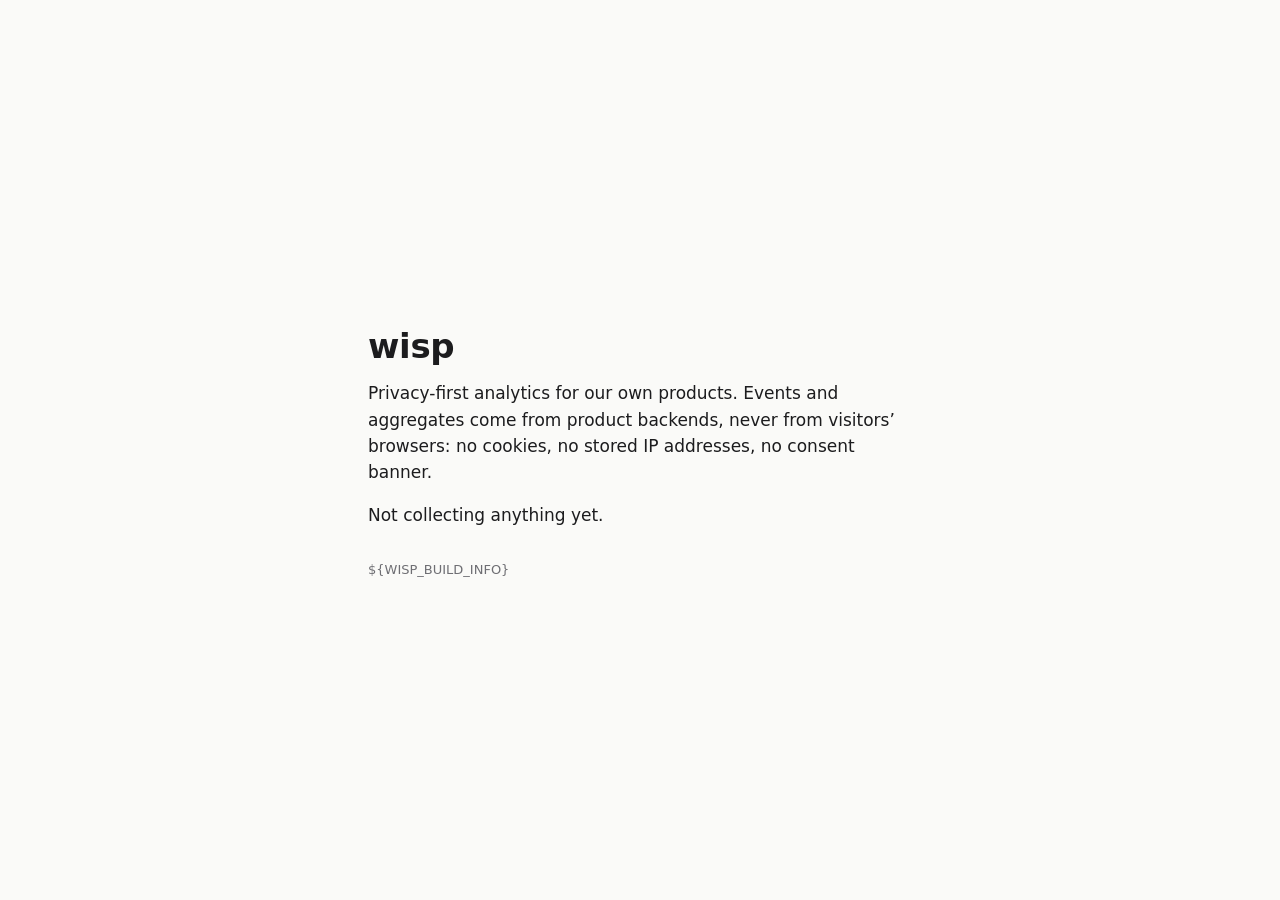
==== site/index.html @ d576be24 "Add deployment tooling for wisp.mera.network on bh2 Adapted from persona's deploy/ (itself from Ephe" ====
<!doctype html>
<html lang="en">
<head>
<meta charset="utf-8">
<meta name="viewport" content="width=device-width, initial-scale=1">
<title>wisp</title>
<style>
  :root { color-scheme: light dark; --fg: #1c1c1e; --muted: #6e6e73; --bg: #fafaf8; }
  @media (prefers-color-scheme: dark) { :root { --fg: #ececec; --muted: #9a9aa0; --bg: #141416; } }
  body { margin: 0; min-height: 100vh; display: grid; place-items: center; background: var(--bg); color: var(--fg);
         font: 17px/1.55 system-ui, -apple-system, "Segoe UI", sans-serif; }
  main { max-width: 34rem; padding: 2rem 1rem; }
  h1 { font-weight: 600; letter-spacing: -0.01em; margin: 0 0 .5rem; }
  p { margin: 0 0 1rem; }
  footer { margin-top: 2rem; color: var(--muted); font-size: 13px; }
</style>
</head>
<body>
<main>
  <h1>wisp</h1>
  <p>Privacy-first analytics for our own products. Events and aggregates come from product backends, never from visitors’ browsers: no cookies, no stored IP addresses, no consent banner.</p>
  <p>Not collecting anything yet.</p>
  <footer>${WISP_BUILD_INFO}</footer>
</main>
</body>
</html>
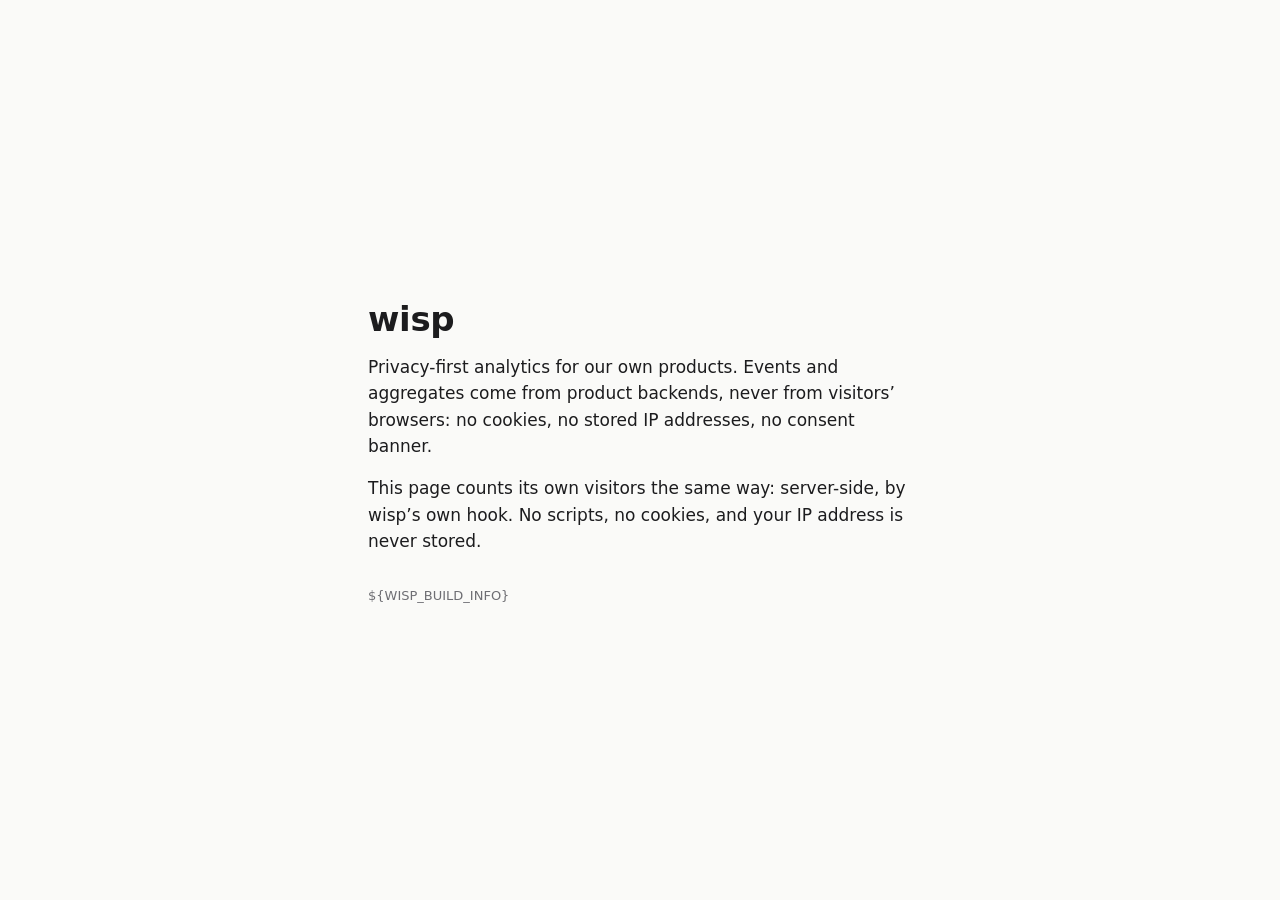
==== commit 446b4733: "wisp counts its own landing page with its own hook internal/site serves wisp.mera.network's landing " ====
--- a/site/index.html
+++ b/site/index.html
@@ -19,7 +19,7 @@
 <main>
   <h1>wisp</h1>
   <p>Privacy-first analytics for our own products. Events and aggregates come from product backends, never from visitors’ browsers: no cookies, no stored IP addresses, no consent banner.</p>
-  <p>Not collecting anything yet.</p>
+  <p>This page counts its own visitors the same way: server-side, by wisp’s own hook. No scripts, no cookies, and your IP address is never stored.</p>
   <footer>${WISP_BUILD_INFO}</footer>
 </main>
 </body>
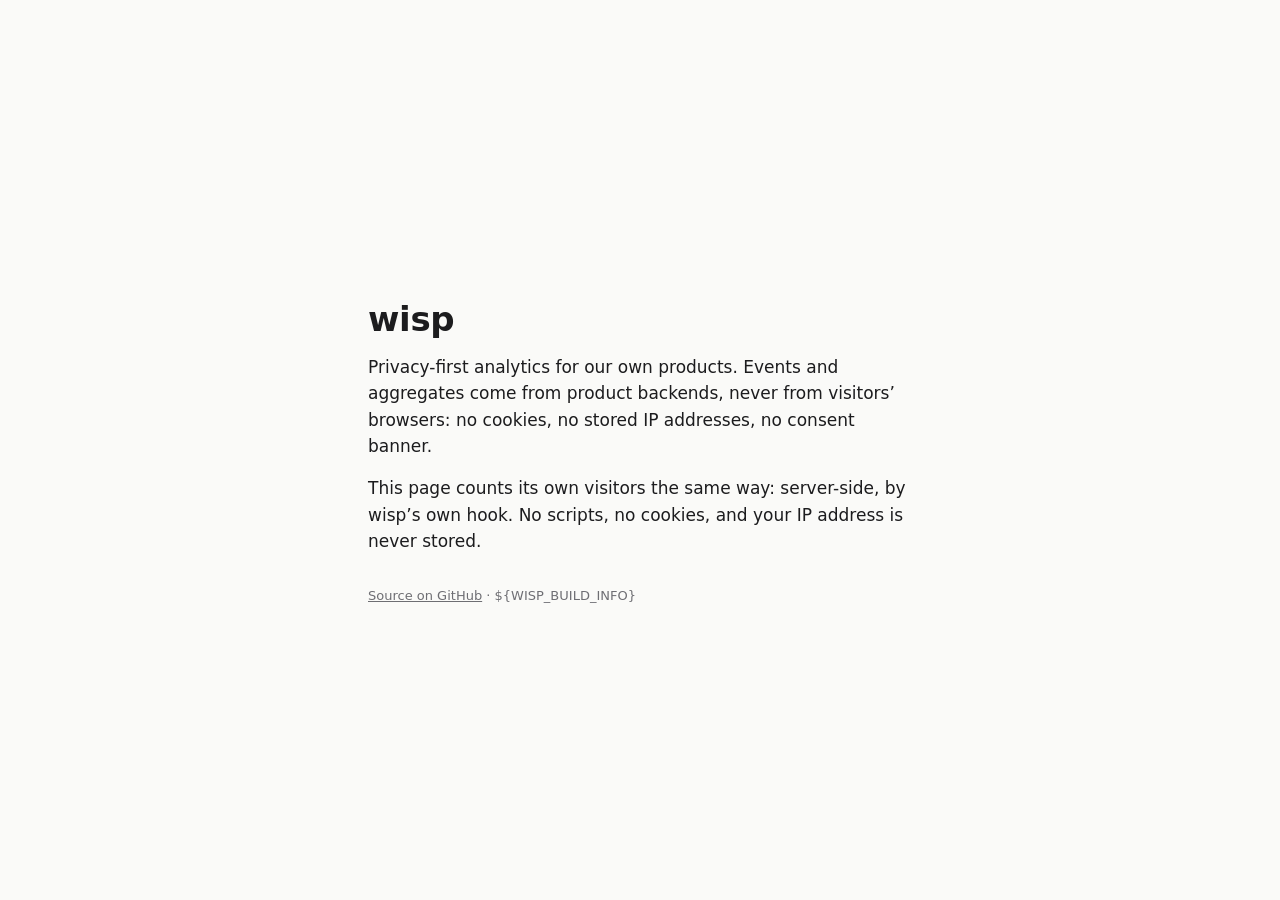
==== commit 12ffa1bd: "Landing page: link to the source on GitHub Co-Authored-By: Claude Opus 5.5 <noreply@anthropic.com>" ====
--- a/site/index.html
+++ b/site/index.html
@@ -13,6 +13,7 @@
   h1 { font-weight: 600; letter-spacing: -0.01em; margin: 0 0 .5rem; }
   p { margin: 0 0 1rem; }
   footer { margin-top: 2rem; color: var(--muted); font-size: 13px; }
+  footer a { color: inherit; }
 </style>
 </head>
 <body>
@@ -20,7 +21,7 @@
   <h1>wisp</h1>
   <p>Privacy-first analytics for our own products. Events and aggregates come from product backends, never from visitors’ browsers: no cookies, no stored IP addresses, no consent banner.</p>
   <p>This page counts its own visitors the same way: server-side, by wisp’s own hook. No scripts, no cookies, and your IP address is never stored.</p>
-  <footer>${WISP_BUILD_INFO}</footer>
+  <footer><a href="https://github.com/lnd3/wisp">Source on GitHub</a> · ${WISP_BUILD_INFO}</footer>
 </main>
 </body>
 </html>
